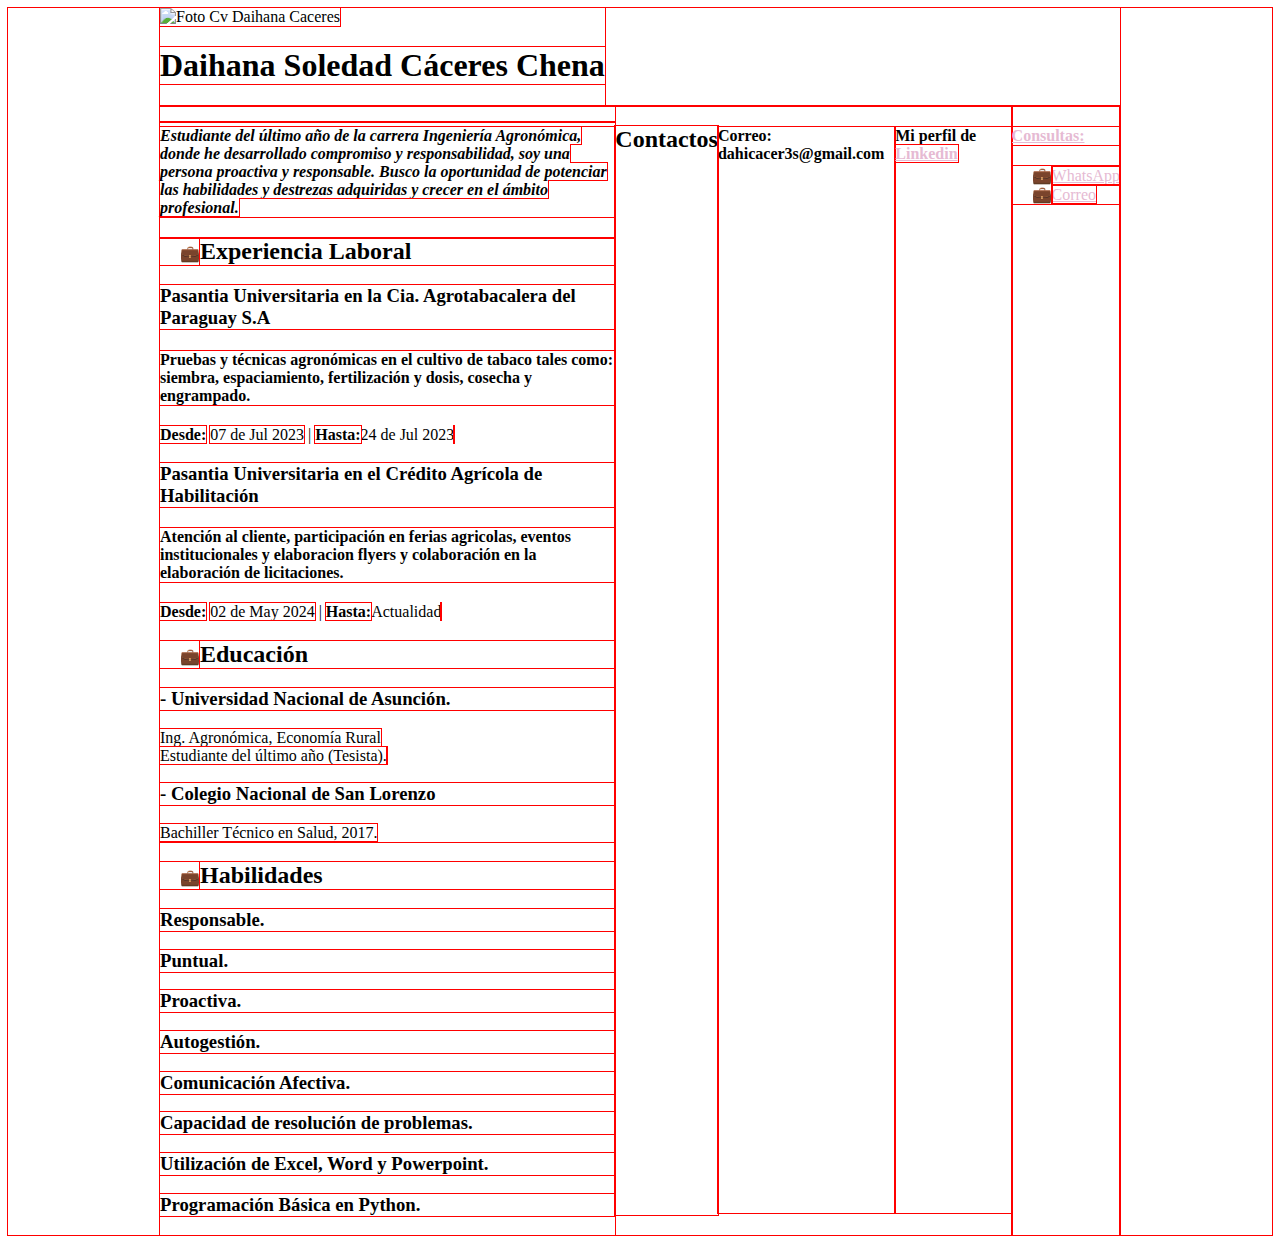
==== index.html @ 01ba9975 "cv personal" ====
<!DOCTYPE html>
<html lang="es">
<head>
    <meta charset="UTF-8">
    <meta name="viewport" content="width=device-width, initial-scale=1.0">
    <title>Document</title>
    <link rel="stylesheet" href="style.css">
    <link rel="stylesheet" herf="https://cdnjs.cloudflare.com/ajax/libs/font-awesome/6.2.1/css/all.min.css">
</head>
<body>
  <header>
     <div>
     <img src="ruta de acceso" alt="Foto Cv Daihana Caceres">
    <h1>Daihana Soledad Cáceres Chena</h1>
  </header> 
  <section>
  <article>
    <p><h4><i>Estudiante del último año de la
         carrera Ingeniería Agronómica,
         donde he desarrollado compromiso y responsabilidad,
         soy una persona proactiva y responsable. Busco la
         oportunidad de potenciar las
         habilidades y destrezas adquiridas
         y crecer en el ámbito profesional.</h4></p></i>
     </div>     
    <ul>
    <li><h2>Experiencia Laboral</h2></li></ul>
        <h3>Pasantia Universitaria en la Cia. Agrotabacalera del Paraguay S.A</h3>
        <h4> Pruebas y técnicas agronómicas en el
        cultivo de tabaco tales como: siembra,
        espaciamiento, fertilización y dosis,
        cosecha y engrampado.</h4>
        <b>Desde:</b>
        <time datetime="07-07-2023">07 de Jul 2023</time> |
        <b>Hasta:</b>24 de Jul 2023<time datetime="24-07-2023"></time>

        <h3>Pasantia Universitaria en el Crédito Agrícola de Habilitación</h3>
        <h4> Atención al cliente, participación en ferias agricolas, eventos institucionales y elaboracion flyers y colaboración en la elaboración de licitaciones.</h4>
        <b>Desde:</b>
        <time datetime="02-05-2024">02 de May 2024</time> |
        <b>Hasta:</b>Actualidad<time datetime="27-09-2024"></time>
   <aside>
    <ul>
    <li><h2>Educación</h2></li>
    </ul>
        <h3>- Universidad Nacional de Asunción.</h3>
        <h>Ing. Agronómica, Economía Rural</h><br>
        <h>Estudiante del último año (Tesista).</h>
        <il><h3>- Colegio Nacional de San Lorenzo</h3>
        <h>Bachiller Técnico en Salud, 2017.</h>
   </aside> 
   <ul>        
    <li><h2>Habilidades</h2></li>
   </ul>
         <h3>Responsable.</h3>
         <h3>Puntual.</h3>
         <h3>Proactiva.</h3>
         <h3>Autogestión.</h3>
         <h3>Comunicación Afectiva.</h3>
         <h3>Capacidad de resolución de problemas.</h3>
         <h3>Utilización de Excel, Word y Powerpoint.</h3>
         <h3>Programación Básica en Python.</h3>
  </article>
    <h2>Contactos</h2> 
         <h4>Correo: dahicacer3s@gmail.com</h4>
         <h4>Mi perfil de <a href="https://www.linkedin.com/public-profile/settings?trk=d_flagship3_profile_self_view_public_profile">Linkedin</li> </h4>
   </article>

    <footer class="footer">
        <div class="container">
            <div class="footer-row">
                <div cless="footer-links">
                    <h4>Consultas:</h4>
                    <ul>
                        <li><a href="#">WhatsApp</li>
                        <li><a href="#">Correo</li>
                    </ul>
                </div>
            </div>
        </div>
    </footer>            
      
    </seccion>


</body>
</html>
---- style.css ----
:root {
    --nord0: #D8DEE9
    --nord1: #E5E0F0
    --nord2: #8FBCBB 
    --nord3: #88C0D0
    --nord4: #81A1C1
    --nord5: #5E81AC
    --font:BlinkMacSystemFont, -apple-system, "Segoe UI", "Roboto", "Fira Sans", "Arial"; 
}
* { outline: 1px solid red; }

 body {
    font-family: var(--font);
    color: var(--nord0)
    }

 header, section {
        width: 960px;
        margin: 0 auto;
    }

 header {
    display:flex;
 }
ul {
  list-style-type: "💼"; 
}
 section{
   display:flex;
 }

 article {
   width: 60%; 
 }

 img  {
    width:200px;
    height:200px;
    margin-right: 16px;
 }
a:link, a:visited {
   text-emphasis: none;
   color: rgb(230, 186, 211);
}
    align-items:center
    justify-content:center
    background-color:#bf9c92
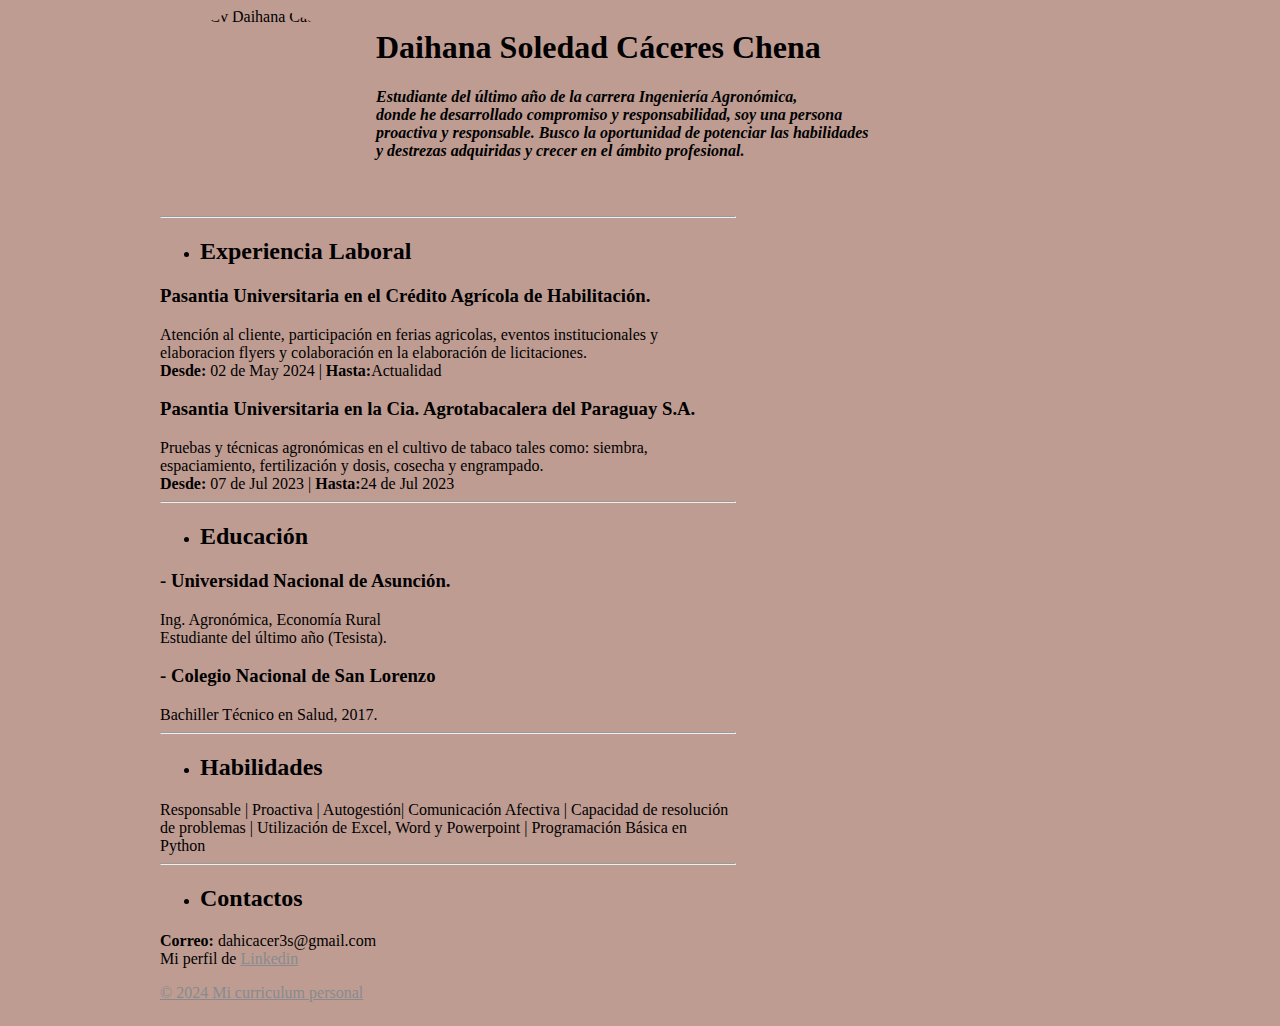
==== commit e2f2f753: "actualizacion" ====
--- a/index.html
+++ b/index.html
@@ -3,43 +3,47 @@
 <head>
     <meta charset="UTF-8">
     <meta name="viewport" content="width=device-width, initial-scale=1.0">
-    <title>Document</title>
+    <title>Curriculum Vitae</title>
     <link rel="stylesheet" href="style.css">
     <link rel="stylesheet" herf="https://cdnjs.cloudflare.com/ajax/libs/font-awesome/6.2.1/css/all.min.css">
 </head>
 <body>
-  <header>
-     <div>
-     <img src="ruta de acceso" alt="Foto Cv Daihana Caceres">
-    <h1>Daihana Soledad Cáceres Chena</h1>
+  <header class="flex">
+     <img src="https://static.vecteezy.com/system/resources/previews/002/755/279/non_2x/illustration-of-female-agronomist-in-a-wheat-field-free-vector.jpg" alt="Foto Cv Daihana Caceres">
+     <div class="centrar">
+     <h1>Daihana Soledad Cáceres Chena</h1>
+    <p><h4><i>Estudiante del último año de la
+         carrera Ingeniería Agronómica,<br>
+         donde he desarrollado compromiso y responsabilidad,
+         soy una persona<br> proactiva y responsable. Busco la
+         oportunidad de potenciar las
+         habilidades<br> y destrezas adquiridas
+         y crecer en el ámbito profesional.</h4></p></i>
+     </div>
   </header> 
-  <section>
+  <section class="flex">
   <article>
-    <p><h4><i>Estudiante del último año de la
-         carrera Ingeniería Agronómica,
-         donde he desarrollado compromiso y responsabilidad,
-         soy una persona proactiva y responsable. Busco la
-         oportunidad de potenciar las
-         habilidades y destrezas adquiridas
-         y crecer en el ámbito profesional.</h4></p></i>
-     </div>     
+    <hr>
     <ul>
-    <li><h2>Experiencia Laboral</h2></li></ul>
-        <h3>Pasantia Universitaria en la Cia. Agrotabacalera del Paraguay S.A</h3>
-        <h4> Pruebas y técnicas agronómicas en el
+    <li><h2>Experiencia Laboral</h2></li></ul>   
+         <h3>Pasantia Universitaria en el Crédito Agrícola de Habilitación.</h3></li></ul>
+         <h> Atención al cliente, participación en ferias agricolas, eventos institucionales y elaboracion flyers y colaboración en la elaboración de licitaciones.</h><br>
+         <b>Desde:</b>
+         <time datetime="02-05-2024">02 de May 2024</time> |
+         <b>Hasta:</b>Actualidad<time datetime="27-09-2024"></time>
+    
+        <h3>Pasantia Universitaria en la Cia. Agrotabacalera del Paraguay S.A.</h3>
+        <h> Pruebas y técnicas agronómicas en el
         cultivo de tabaco tales como: siembra,
         espaciamiento, fertilización y dosis,
-        cosecha y engrampado.</h4>
+        cosecha y engrampado.</h><br>
         <b>Desde:</b>
         <time datetime="07-07-2023">07 de Jul 2023</time> |
         <b>Hasta:</b>24 de Jul 2023<time datetime="24-07-2023"></time>
-
-        <h3>Pasantia Universitaria en el Crédito Agrícola de Habilitación</h3>
-        <h4> Atención al cliente, participación en ferias agricolas, eventos institucionales y elaboracion flyers y colaboración en la elaboración de licitaciones.</h4>
-        <b>Desde:</b>
-        <time datetime="02-05-2024">02 de May 2024</time> |
-        <b>Hasta:</b>Actualidad<time datetime="27-09-2024"></time>
+        
+        
    <aside>
+    <hr>
     <ul>
     <li><h2>Educación</h2></li>
     </ul>
@@ -49,38 +53,36 @@
         <il><h3>- Colegio Nacional de San Lorenzo</h3>
         <h>Bachiller Técnico en Salud, 2017.</h>
    </aside> 
+   <hr>
    <ul>        
     <li><h2>Habilidades</h2></li>
    </ul>
-         <h3>Responsable.</h3>
-         <h3>Puntual.</h3>
-         <h3>Proactiva.</h3>
-         <h3>Autogestión.</h3>
-         <h3>Comunicación Afectiva.</h3>
-         <h3>Capacidad de resolución de problemas.</h3>
-         <h3>Utilización de Excel, Word y Powerpoint.</h3>
-         <h3>Programación Básica en Python.</h3>
-  </article>
-    <h2>Contactos</h2> 
-         <h4>Correo: dahicacer3s@gmail.com</h4>
-         <h4>Mi perfil de <a href="https://www.linkedin.com/public-profile/settings?trk=d_flagship3_profile_self_view_public_profile">Linkedin</li> </h4>
-   </article>
+         <h>Responsable |</h>
+         <h>Proactiva |</h>
+         <h>Autogestión|</h>
+         <h>Comunicación Afectiva |</h>
+         <h>Capacidad de resolución de problemas |</h>
+         <h>Utilización de Excel, Word y Powerpoint |</h>
+         <h>Programación Básica en Python </h>
+   <hr>
+   <ul>
+   <li><h2>Contactos</h2></li>
+   </ul>
+         <h><b>Correo:</b> dahicacer3s@gmail.com</h><br>
+         <h>Mi perfil de <a href="https://www.linkedin.com/public-profile/settings?trk=d_flagship3_profile_self_view_public_profile">Linkedin</li> </h>
+    <footer>
+     <p>&copy; 2024 Mi curriculum personal</p>
+     </footer>
+              
 
     <footer class="footer">
         <div class="container">
             <div class="footer-row">
-                <div cless="footer-links">
-                    <h4>Consultas:</h4>
-                    <ul>
-                        <li><a href="#">WhatsApp</li>
-                        <li><a href="#">Correo</li>
-                    </ul>
-                </div>
             </div>
         </div>
     </footer>            
       
-    </seccion>
+  </seccion>
 
 
 </body>
--- a/style.css
+++ b/style.css
@@ -5,13 +5,12 @@
     --nord3: #88C0D0
     --nord4: #81A1C1
     --nord5: #5E81AC
-    --font:BlinkMacSystemFont, -apple-system, "Segoe UI", "Roboto", "Fira Sans", "Arial"; 
-}
-* { outline: 1px solid red; }
+    --nord6:#B48EAD
+    --font:BlinkMacSystemFont, -apple-system, "Segoe UI", "Roboto", "Fira Sans", "Arial";
 
  body {
     font-family: var(--font);
-    color: var(--nord0)
+    color: var(--nord5)
     }
 
  header, section {
@@ -20,10 +19,12 @@
     }
 
  header {
-    display:flex;
+    display: flex;
+    background-color:#f8d2c7
+    padding-left: 16;
  }
 ul {
-  list-style-type: "💼"; 
+  list-style-type: ; 
 }
  section{
    display:flex;
@@ -37,13 +38,37 @@
     width:200px;
     height:200px;
     margin-right: 16px;
+    border-radius: 50%;
  }
 a:link, a:visited {
    text-emphasis: none;
-   color: rgb(230, 186, 211);
+   color: rgb(135, 139, 141);   
 }
-    align-items:center
-    justify-content:center
-    background-color:#bf9c92
+background-color:#bf9c92
+
+}
+progress{
+   margin-left: 8px;
+}
+
+}
+.flex {
+  display: flex; 
+}
+}
+.centrar {
+   text-align: center;
+}
+
+h4 {
+   text-align: justify;
+   font-family: Times, serif;
+}
+@media(max-width:900px){
+   .header-principal{
+      display:none
+   }
+   
+   }
 
 
